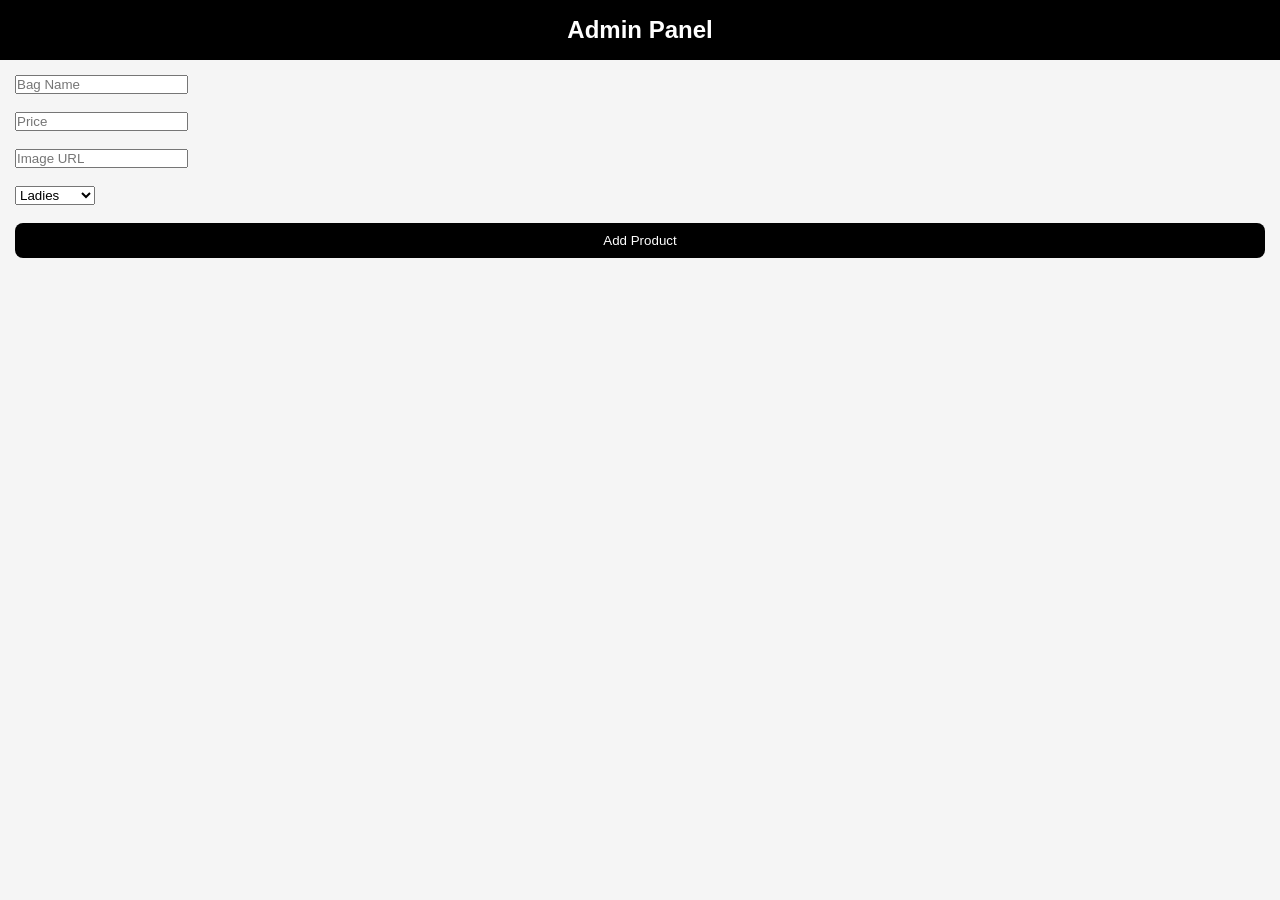
==== admin.html @ 4646cd28 "Create admin.html" ====
<!DOCTYPE html>
<html>
<head>
  <meta charset="UTF-8">
  <meta name="viewport" content="width=device-width, initial-scale=1.0">
  <title>Bag Bazar Admin</title>
  <link rel="stylesheet" href="style.css">
</head>
<body>

<header>
  <h2>Admin Panel</h2>
</header>

<div style="padding:15px;">
  <input id="name" placeholder="Bag Name"><br><br>
  <input id="price" placeholder="Price"><br><br>
  <input id="image" placeholder="Image URL"><br><br>

  <select id="category">
    <option>Ladies</option>
    <option>College</option>
    <option>Backpack</option>
    <option>Travel</option>
  </select><br><br>

  <button class="buy" onclick="addProduct()">Add Product</button>
</div>

<script src="admin.js"></script>
</body>
</html>
---- style.css ----
*{
  margin:0;
  padding:0;
  box-sizing:border-box;
  font-family:Arial,sans-serif;
}
body{
  background:#f5f5f5;
  color:#111;
}
header{
  background:#000;
  color:#fff;
  padding:16px;
  text-align:center;
}
nav{
  display:flex;
  overflow-x:auto;
  background:#fff;
}
nav button{
  flex:1;
  border:none;
  background:#fff;
  padding:12px;
  font-weight:bold;
}
.grid{
  display:grid;
  grid-template-columns:repeat(2,1fr);
  gap:12px;
  padding:12px;
}
.card{
  background:#fff;
  border-radius:12px;
  overflow:hidden;
  box-shadow:0 2px 8px rgba(0,0,0,.1);
}
.card img{
  width:100%;
  height:150px;
  object-fit:cover;
}
.info{
  padding:10px;
}
.buy{
  width:100%;
  padding:10px;
  border:none;
  background:#000;
  color:#fff;
  border-radius:8px;
}
#cart{
  position:fixed;
  right:15px;
  bottom:15px;
  background:#000;
  color:#fff;
  padding:12px 16px;
  border-radius:30px;
}
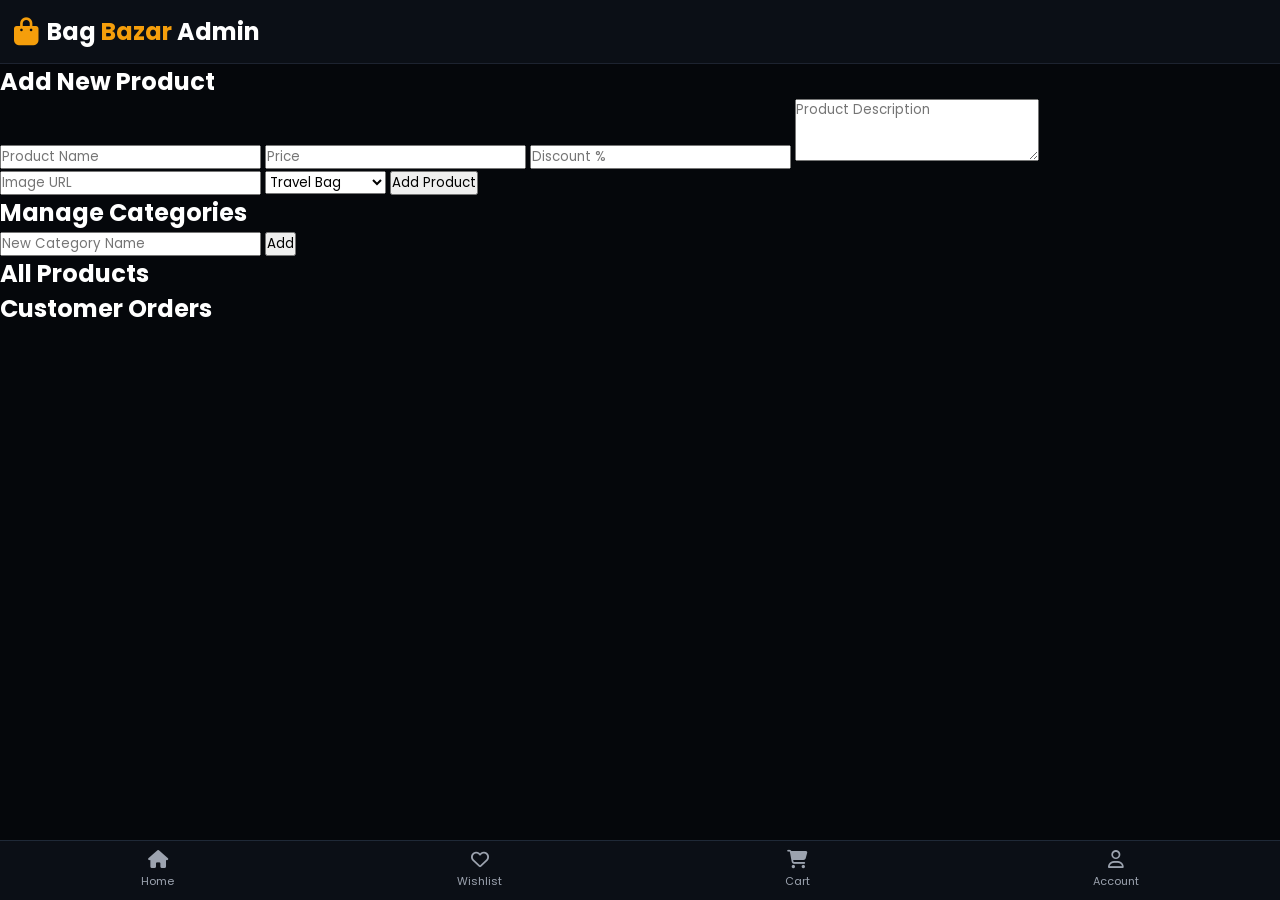
==== commit 9ea26adb: "Create admin.html" ====
--- a/admin.html
+++ b/admin.html
@@ -1,32 +1,124 @@
 <!DOCTYPE html>
-<html>
+<html lang="en">
 <head>
   <meta charset="UTF-8">
   <meta name="viewport" content="width=device-width, initial-scale=1.0">
   <title>Bag Bazar Admin</title>
+
   <link rel="stylesheet" href="style.css">
+  <link href="https://fonts.googleapis.com/css2?family=Poppins:wght@300;400;500;600;700&display=swap" rel="stylesheet">
+  <link rel="stylesheet" href="https://cdnjs.cloudflare.com/ajax/libs/font-awesome/6.6.0/css/all.min.css">
 </head>
-<body>
 
-<header>
-  <h2>Admin Panel</h2>
+<body class="admin-body">
+
+<header class="header">
+  <div class="topbar">
+    <div class="logo">
+      <i class="fa-solid fa-bag-shopping"></i>
+      <h2>Bag <span>Bazar</span> Admin</h2>
+    </div>
+  </div>
 </header>
 
-<div style="padding:15px;">
-  <input id="name" placeholder="Bag Name"><br><br>
-  <input id="price" placeholder="Price"><br><br>
-  <input id="image" placeholder="Image URL"><br><br>
+<main class="admin-page">
 
-  <select id="category">
-    <option>Ladies</option>
-    <option>College</option>
-    <option>Backpack</option>
-    <option>Travel</option>
-  </select><br><br>
+<section class="admin-card">
 
-  <button class="buy" onclick="addProduct()">Add Product</button>
-</div>
+  <h2>Add New Product</h2>
+
+  <input type="text" id="productName" placeholder="Product Name">
+
+  <input type="number" id="productPrice" placeholder="Price">
+
+  <input type="text" id="productDiscount" placeholder="Discount %">
+
+  <textarea id="productDescription" rows="3"
+    placeholder="Product Description"></textarea>
+
+  <input type="text" id="productImage"
+    placeholder="Image URL">
+
+  <select id="productCategory">
+    <option>Travel Bag</option>
+    <option>Trolly</option>
+    <option>Office Bag</option>
+    <option>College Bag</option>
+    <option>Chest Bag</option>
+    <option>Shoulder Bag</option>
+    <option>Cycle Bag</option>
+    <option>Collection Bag</option>
+    <option>Hand Bag</option>
+    <option>Ladies Purse</option>
+    <option>Money Bag</option>
+  </select>
+
+  <button id="addProductBtn" class="auth-btn">
+    Add Product
+  </button>
+
+</section>
+<section class="admin-card">
+
+  <h2>Manage Categories</h2>
+
+  <div class="row-input">
+    <input type="text" id="newCategory" placeholder="New Category Name">
+    <button id="addCategoryBtn">Add</button>
+  </div>
+
+  <div id="categoryList" class="admin-list">
+    <!-- Categories load here -->
+  </div>
+
+</section>
+
+<section class="admin-card">
+
+  <h2>All Products</h2>
+
+  <div id="productList" class="admin-list">
+    <!-- Products load here -->
+  </div>
+
+</section>
+
+<section class="admin-card">
+
+  <h2>Customer Orders</h2>
+
+  <div id="orderList" class="admin-list">
+    <!-- Orders load here -->
+  </div>
+
+</section>
+</main>
+
+<nav class="bottom-nav">
+
+  <a href="index.html">
+    <i class="fa-solid fa-house"></i>
+    <span>Home</span>
+  </a>
+
+  <a href="wishlist.html">
+    <i class="fa-regular fa-heart"></i>
+    <span>Wishlist</span>
+  </a>
+
+  <a href="cart.html">
+    <i class="fa-solid fa-cart-shopping"></i>
+    <span>Cart</span>
+  </a>
+
+  <a href="profile.html">
+    <i class="fa-regular fa-user"></i>
+    <span>Account</span>
+  </a>
+
+</nav>
 
 <script src="admin.js"></script>
+
 </body>
 </html>
--- a/style.css
+++ b/style.css
@@ -1,65 +1,376 @@
 *{
-  margin:0;
-  padding:0;
-  box-sizing:border-box;
-  font-family:Arial,sans-serif;
-}
+margin:0;
+padding:0;
+box-sizing:border-box;
+font-family:'Poppins',sans-serif;
+}
+
 body{
-  background:#f5f5f5;
-  color:#111;
-}
-header{
-  background:#000;
-  color:#fff;
-  padding:16px;
-  text-align:center;
-}
-nav{
-  display:flex;
-  overflow-x:auto;
-  background:#fff;
-}
-nav button{
-  flex:1;
-  border:none;
-  background:#fff;
-  padding:12px;
-  font-weight:bold;
-}
-.grid{
-  display:grid;
-  grid-template-columns:repeat(2,1fr);
-  gap:12px;
-  padding:12px;
-}
+background:#05070b;
+color:#fff;
+}
+
+a{
+text-decoration:none;
+color:#fff;
+}
+
+.header{
+background:#0b0f16;
+padding:14px;
+position:sticky;
+top:0;
+z-index:999;
+border-bottom:1px solid #1d2330;
+}
+
+.topbar{
+display:flex;
+justify-content:space-between;
+align-items:center;
+}
+
+.logo{
+display:flex;
+align-items:center;
+gap:8px;
+}
+
+.logo i{
+font-size:28px;
+color:#f59e0b;
+}
+
+.logo span{
+color:#f59e0b;
+}
+
+.icons{
+display:flex;
+align-items:center;
+gap:18px;
+font-size:20px;
+}
+
+.cart-icon{
+position:relative;
+}
+
+.cart-icon span{
+position:absolute;
+top:-8px;
+right:-8px;
+background:#f59e0b;
+color:#000;
+width:16px;
+height:16px;
+border-radius:50%;
+font-size:10px;
+display:flex;
+align-items:center;
+justify-content:center;
+font-weight:700;
+}
+
+.search-box{
+margin-top:14px;
+position:relative;
+}
+
+.search-box input{
+width:100%;
+padding:12px 42px 12px 14px;
+background:#111827;
+border:1px solid #222938;
+border-radius:12px;
+color:#fff;
+}
+
+.search-box i{
+position:absolute;
+right:14px;
+top:13px;
+color:#9ca3af;
+}
+
+.menu{
+display:flex;
+gap:20px;
+overflow:auto;
+margin-top:16px;
+padding-bottom:4px;
+}
+
+.menu a{
+white-space:nowrap;
+font-size:14px;
+color:#d1d5db;
+}
+
+.menu .active{
+color:#f59e0b;
+font-weight:600;
+}
+
+.hero{
+padding:18px;
+display:flex;
+flex-direction:column;
+gap:18px;
+background:linear-gradient(180deg,#0b0f16,#05070b);
+}
+
+.hero-text p{
+color:#f59e0b;
+font-size:13px;
+margin-bottom:8px;
+}
+
+.hero-text h1{
+font-size:38px;
+line-height:1.1;
+margin-bottom:10px;
+}
+
+.hero-text span{
+color:#cbd5e1;
+font-size:14px;
+}
+
+.hero button{
+margin-top:16px;
+padding:12px 22px;
+border:none;
+border-radius:30px;
+background:#f59e0b;
+font-weight:700;
+}
+
+.hero-img img{
+width:100%;
+border-radius:18px;
+}
+
+.categories{
+padding:18px;
+}
+
+.title-row{
+display:flex;
+justify-content:space-between;
+align-items:center;
+margin-bottom:14px;
+}
+
+.title-row h2{
+font-size:24px;
+}
+
+.cat-slider{
+display:flex;
+overflow-x:auto;
+gap:14px;
+scrollbar-width:none;
+}
+
+.cat-slider::-webkit-scrollbar{
+display:none;
+}
+
+.cat{
+min-width:84px;
+text-align:center;
+}
+
+.cat img{
+width:74px;
+height:74px;
+border-radius:50%;
+background:#111827;
+padding:12px;
+border:1px solid #222938;
+}
+
+.cat p{
+font-size:12px;
+margin-top:8px;
+}
+.products{
+padding:18px;
+}
+
+.product-slider{
+display:flex;
+gap:16px;
+overflow-x:auto;
+scrollbar-width:none;
+}
+
+.product-slider::-webkit-scrollbar{
+display:none;
+}
+
 .card{
-  background:#fff;
-  border-radius:12px;
-  overflow:hidden;
-  box-shadow:0 2px 8px rgba(0,0,0,.1);
-}
+min-width:230px;
+background:#0f172a;
+border:1px solid #222938;
+border-radius:18px;
+padding:12px;
+position:relative;
+}
+
 .card img{
-  width:100%;
-  height:150px;
-  object-fit:cover;
-}
-.info{
-  padding:10px;
-}
-.buy{
-  width:100%;
-  padding:10px;
-  border:none;
-  background:#000;
-  color:#fff;
-  border-radius:8px;
-}
-#cart{
-  position:fixed;
-  right:15px;
-  bottom:15px;
-  background:#000;
-  color:#fff;
-  padding:12px 16px;
-  border-radius:30px;
-}
+width:100%;
+height:180px;
+object-fit:cover;
+border-radius:12px;
+}
+
+.badge{
+position:absolute;
+top:18px;
+left:18px;
+background:#f59e0b;
+color:#000;
+padding:4px 8px;
+font-size:11px;
+font-weight:700;
+border-radius:8px;
+}
+
+.card h3{
+font-size:15px;
+margin-top:12px;
+margin-bottom:6px;
+}
+
+.rating{
+color:#fbbf24;
+font-size:13px;
+margin-bottom:8px;
+}
+
+.price{
+display:flex;
+align-items:center;
+gap:8px;
+}
+
+.new{
+color:#f59e0b;
+font-size:20px;
+font-weight:700;
+}
+
+.old{
+color:#6b7280;
+text-decoration:line-through;
+font-size:13px;
+}
+
+.card:hover{
+transform:translateY(-4px);
+transition:.25s;
+box-shadow:0 8px 20px rgba(245,158,11,.15);
+}
+.footer{
+padding:24px 18px 90px;
+background:#0b0f16;
+border-top:1px solid #1f2937;
+margin-top:24px;
+}
+
+.features{
+display:grid;
+grid-template-columns:repeat(2,1fr);
+gap:16px;
+margin-bottom:24px;
+}
+
+.features div{
+background:#111827;
+border:1px solid #222938;
+border-radius:14px;
+padding:16px;
+text-align:center;
+}
+
+.features i{
+font-size:22px;
+color:#f59e0b;
+margin-bottom:8px;
+}
+
+.features p{
+font-size:13px;
+color:#e5e7eb;
+}
+
+.footer-main{
+display:flex;
+justify-content:space-between;
+gap:16px;
+margin-bottom:18px;
+}
+
+.brand h2 span{
+color:#f59e0b;
+}
+
+.brand p,.contact p{
+color:#9ca3af;
+font-size:13px;
+margin-top:6px;
+}
+
+.copy{
+text-align:center;
+color:#6b7280;
+font-size:12px;
+border-top:1px solid #1f2937;
+padding-top:14px;
+}
+
+.bottom-nav{
+position:fixed;
+bottom:0;
+left:0;
+width:100%;
+background:#0b0f16;
+border-top:1px solid #1f2937;
+display:flex;
+justify-content:space-around;
+padding:10px 0;
+}
+
+.bottom-nav a{
+display:flex;
+flex-direction:column;
+align-items:center;
+font-size:11px;
+color:#9ca3af;
+}
+
+.bottom-nav i{
+font-size:18px;
+margin-bottom:4px;
+}
+
+.bottom-nav .active{
+color:#f59e0b;
+}
+
+@media (min-width:768px){
+.hero{
+flex-direction:row;
+align-items:center;
+}
+
+.hero-text,.hero-img{
+flex:1;
+}
+
+.features{
+grid-template-columns:repeat(4,1fr);
+}
+}
